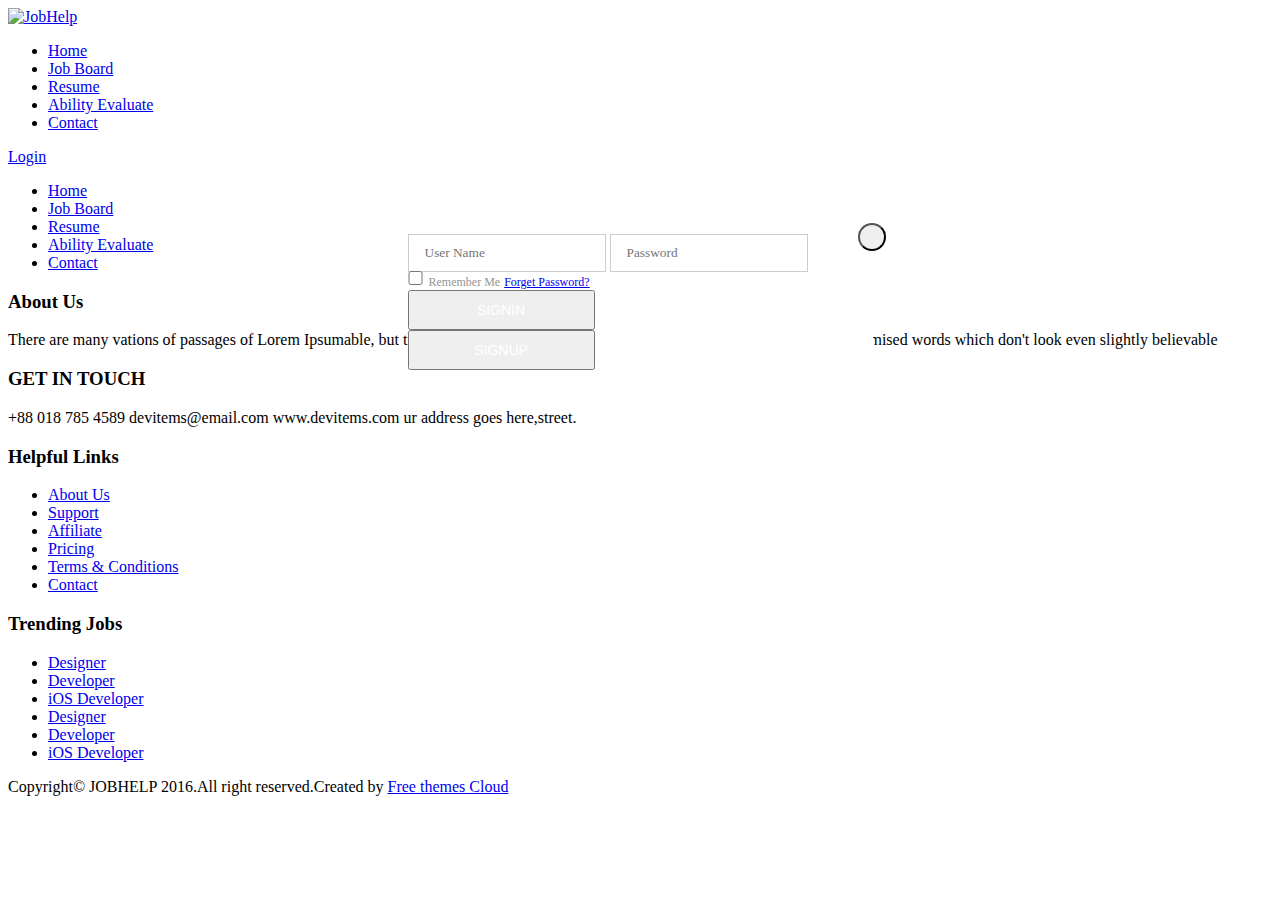
==== src/main/resources/templates/index.html @ 694aa9f5 "Merge remote-tracking branch 'github/master'" ====
<!doctype html>
<html class="no-js" lang="en">
<head>
    <meta charset="utf-8">
    <meta http-equiv="x-ua-compatible" content="ie=edge">
    <title>Home One || JobHelp</title>
    <meta name="description" content="">
    <meta name="viewport" content="width=device-width, initial-scale=1">

    <!-- favicon
    ============================================ -->
    <link rel="shortcut icon" type="image/x-icon" href="images/favicon.ico">

    <!-- Google Fonts
    ============================================ -->
    <link href="https://fonts.googleapis.com/css?family=Poppins:300,400,500,600,700" rel="stylesheet">

    <!-- All css files are included here
    ============================================ -->
    <!-- Bootstrap CSS
    ============================================ -->
    <link rel="stylesheet" href="css/bootstrap.min.css">

    <!-- This core.css file contents all plugins css file
    ============================================ -->
    <link rel="stylesheet" href="css/core.css">

    <!-- Theme shortcodes/elements style
    ============================================ -->
    <link rel="stylesheet" href="css/shortcode/shortcodes.css">

    <!-- Color Swithcer CSS
    ============================================ -->
    <link rel="stylesheet" href="css/plugins/color-switcher.css">

    <!--  Theme main style
    ============================================ -->
    <link rel="stylesheet" href="style.css">

    <!-- Color CSS
    ============================================ -->
    <link rel="stylesheet" href="css/plugins/color.css">

    <!-- Responsive CSS
    ============================================ -->
    <link rel="stylesheet" href="css/responsive.css">

    <!-- Modernizr JS -->
    <script src="js/vendor/modernizr-2.8.3.min.js"></script>

    <!-- Color Css Files
    ============================================ -->
    <link rel="alternate stylesheet" type="text/css" href="switcher/color-one.css" title="color-one" media="screen"/>
    <link rel="alternate stylesheet" type="text/css" href="switcher/color-two.css" title="color-two" media="screen"/>
    <link rel="alternate stylesheet" type="text/css" href="switcher/color-three.css" title="color-three"
          media="screen"/>
    <link rel="alternate stylesheet" type="text/css" href="switcher/color-four.css" title="color-four" media="screen"/>
    <link rel="alternate stylesheet" type="text/css" href="switcher/color-five.css" title="color-five" media="screen"/>
    <link rel="alternate stylesheet" type="text/css" href="switcher/color-six.css" title="color-six" media="screen"/>
    <link rel="alternate stylesheet" type="text/css" href="switcher/color-seven.css" title="color-seven"
          media="screen"/>
    <link rel="alternate stylesheet" type="text/css" href="switcher/color-eight.css" title="color-eight"
          media="screen"/>
    <link rel="alternate stylesheet" type="text/css" href="switcher/color-nine.css" title="color-nine" media="screen"/>
    <link rel="alternate stylesheet" type="text/css" href="switcher/color-ten.css" title="color-ten" media="screen"/>
    <link rel="alternate stylesheet" type="text/css" href="switcher/color-ten.css" title="color-ten" media="screen"/>
    <link rel="alternate stylesheet" type="text/css" href="switcher/pattren1.css" title="pattren1" media="screen"/>
    <link rel="alternate stylesheet" type="text/css" href="switcher/pattren2.css" title="pattren2" media="screen"/>
    <link rel="alternate stylesheet" type="text/css" href="switcher/pattren3.css" title="pattren3" media="screen"/>
    <link rel="alternate stylesheet" type="text/css" href="switcher/pattren4.css" title="pattren4" media="screen"/>
    <link rel="alternate stylesheet" type="text/css" href="switcher/pattren5.css" title="pattren5" media="screen"/>
    <link rel="alternate stylesheet" type="text/css" href="switcher/background1.css" title="background1"
          media="screen"/>
    <link rel="alternate stylesheet" type="text/css" href="switcher/background2.css" title="background2"
          media="screen"/>
    <link rel="alternate stylesheet" type="text/css" href="switcher/background3.css" title="background3"
          media="screen"/>
    <link rel="alternate stylesheet" type="text/css" href="switcher/background4.css" title="background4"
          media="screen"/>
    <link rel="alternate stylesheet" type="text/css" href="switcher/background5.css" title="background5"
          media="screen"/>
</head>
<body>
<!--[if lt IE 8]>
<p class="browserupgrade">You are using an <strong>outdated</strong> browser. Please <a href="http://browsehappy.com/">upgrade
    your browser</a> to improve your experience.</p>
<![endif]-->

<!--Main Wrapper Start-->
<div class="as-mainwrapper">
    <!--Bg White Start-->
    <div class="bg-white">
        <!--Header Area Start-->
        <header id="sticky-header" class="header-area">
            <div class="container">
                <div class="row">
                    <div class="col-md-3 col-xs-12">
                        <div class="logo"><a href="index.html"><img src="images/logo/logo.png" alt="JobHelp"></a></div>
                    </div>
                    <div class="col-md-9 hidden-sm hidden-xs">
                        <div class="pull-right">
                            <nav id="primary-menu">
                                <ul class="main-menu text-right">
                                    <li><a href="/">Home</a>
                                    </li>
                                    <li><a href="/job-board" target="_blank">Job Board</a>
                                    </li>

                                    <li><a href="/resume" target="_blank">Resume</a></li>
                                    <li><a href="/ability-evaluate" target="_blank">Ability Evaluate</a></li>
                                    <li><a href="/contact" target="_blank">Contact</a></li>
                                    <!--                                            <li><a href="/admin" target="_blank">Administer</a></li>-->
                                </ul>
                            </nav>
                            <div class="login-btn pt-36">
                                <a class="modal-view button" href="#" data-toggle="modal" data-target="#productModal">Login</a>
                            </div>
                        </div>
                    </div>
                </div>
            </div>
            <!-- Mobile Menu Area start -->
            <div class="mobile-menu-area">
                <div class="container">
                    <div class="row">
                        <div class="col-lg-12 col-md-12 col-sm-12">
                            <div class="mobile-menu">
                                <nav id="dropdown">
                                    <ul class="main-menu text-right">
                                        <li><a href="/">Home</a>
                                        </li>
                                        <li><a href="/job-board" target="_blank">Job Board</a>
                                        </li>

                                        <li><a href="/resume" target="_blank">Resume</a></li>
                                        <li><a href="/ability-evaluate" target="_blank">Ability Evaluate</a></li>
                                        <li><a href="/contact" target="_blank">Contact</a></li>
                                        <!--                                            <li><a href="/admin" target="_blank">Administer</a></li>-->
                                    </ul>
                                </nav>
                            </div>
                        </div>
                    </div>
                </div>
            </div>
            <!-- Mobile Menu Area end -->
        </header>


        <div class="footer-widget-area black-bg pt-120 pb-110">
            <div class="container">
                <div class="row">
                    <div class="col-md-3 col-sm-4">
                        <div class="single-footer-widget">
                            <h3 class="text-white mb-22">About Us</h3>
                            <p class="text-white pr-10">There are many vations of passages of Lorem Ipsumable, but the
                                majority have suffered altetion in some form, by injected ur, or randomised words which
                                don't look even slightly believable</p>
                        </div>
                    </div>
                    <div class="col-md-3 col-sm-4">
                        <div class="single-footer-widget">
                            <h3 class="text-white mb-26">GET IN TOUCH</h3>
                            <span class="text-white mb-9"><i class="fa fa-phone"></i>+88 018 785 4589</span>
                            <span class="text-white mb-9"><i class="fa fa-envelope"></i>devitems@email.com</span>
                            <span class="text-white mb-9"><i class="fa fa-globe"></i>www.devitems.com</span>
                            <span class="text-white mb-9"><i
                                    class="fa fa-map-marker"></i>ur address goes here,street.</span>
                        </div>
                    </div>
                    <div class="col-md-3 col-sm-4">
                        <div class="single-footer-widget">
                            <h3 class="text-white mb-21">Helpful Links</h3>
                            <ul class="footer-list">
                                <li><a href="#">About Us</a></li>
                                <li><a href="#">Support</a></li>
                                <li><a href="#">Affiliate</a></li>
                                <li><a href="#">Pricing</a></li>
                                <li><a href="#">Terms &amp; Conditions</a></li>
                                <li><a href="#">Contact</a></li>
                            </ul>
                        </div>
                    </div>
                    <div class="col-md-3 hidden-sm">
                        <div class="single-footer-widget">
                            <h3 class="text-white mb-21">Trending Jobs</h3>
                            <ul class="footer-list">
                                <li><a href="#">Designer</a></li>
                                <li><a href="#">Developer</a></li>
                                <li><a href="#">iOS Developer</a></li>
                                <li><a href="#">Designer</a></li>
                                <li><a href="#">Developer</a></li>
                                <li><a href="#">iOS Developer</a></li>
                            </ul>
                        </div>
                    </div>
                </div>
            </div>
        </div>
        <!--End of Footer Widget-area-->
        <!-- Start of Footer area -->
        <footer class="footer-area blue-bg text-center ptb-20">
            <div class="container">
                <div class="row">
                    <div class="col-md-12">
                        <div class="footer-text">
                            <span class="text-white block">Copyright&copy; <span>JOBHELP</span> 2016.All right reserved.Created by <a
                                    href="https://freethemescloud.com/" class="text-white">Free themes Cloud</a></span>
                        </div>
                    </div>
                </div>
            </div>
        </footer>
        <!-- End of Footer area -->
    </div>
    <!--End of Bg White-->
</div>
<!--End of Main Wrapper Area-->

<!--Start of Login Form-->
<div id="quickview-login">
    <!-- Modal -->
    <div class="modal fade" id="productModal" tabindex="-1" role="dialog">
        <div class="modal-dialog" role="document">
            <div class="modal-content">
                <div class="modal-header">
                    <button type="button" id="shutup" class="close" data-dismiss="modal" aria-label="Close"><span
                            aria-hidden="true"><i class="zmdi zmdi-close"></i></span></button>
                </div>
                <div class="modal-body">
                    <div class="form-pop-up-content ptb-60 pl-60 pr-60">
                        <!--								<div class="area-title text-center mb-43">-->
                        <!--									<h2 class="pt-7 pb-7 pl-40 pr-40">Login</h2>-->
                        <!--								</div>-->
                        <!--								<form method="post">-->
                        <div class="form-box">
                            <input type="text" id="username" placeholder="User Name" class="mb-14">
                            <input type="password" id="password" placeholder="Password">
                        </div>
                        <div class="fix ptb-30">
                            <span class="remember pull-left"><input class="p-0 pull-left"
                                                                    type="checkbox">Remember Me</span>
                            <span class="pull-right"><a href="#">Forget Password?</a></span>
                        </div>


                        <div class="btn-group btn-group-justified" role="group" aria-label="...">
                            <div class="btn-group" role="group">
                                <button type="button" class="btn btn-default" onclick="signin()" >SIGNIN</button>
                            </div>
                            <div class="btn-group" role="group">
                                <button type="button" class="btn btn-default" onclick="signup()" >SIGNUP</button>
                            </div>
                        </div>


                    </div>
                </div>
            </div>
        </div>
    </div>
</div>
<!--End of Login Form-->


<!-- jquery latest version
========================================================= -->
<script src="js/vendor/jquery-1.12.4.min.js"></script>
<!--        <script src="https://code.jquery.com/jquery-3.1.1.min.js"></script>-->

<!-- Bootstrap framework js
========================================================= -->
<script src="js/bootstrap.min.js"></script>

<!-- Owl Carousel js
========================================================= -->
<script src="js/owl.carousel.min.js"></script>

<!-- nivo slider js
========================================================= -->
<script src="lib/nivo-slider/js/jquery.nivo.slider.js" type="text/javascript"></script>
<script src="lib/nivo-slider/home.js" type="text/javascript"></script>

<!-- Js plugins included in this file
========================================================= -->
<script src="js/plugins.js"></script>

<!-- Video Player JS
========================================================= -->
<script src="js/jquery.mb.YTPlayer.js"></script>

<!-- AJax Mail JS
========================================================= -->
<script src="js/ajax-mail.js"></script>

<!-- Mail Chimp JS
========================================================= -->
<script src="js/jquery.ajaxchimp.min.js"></script>

<!-- StyleSwitch JS
========================================================= -->
<script src="js/styleswitch.js"></script>

<!-- Waypoint Js
========================================================= -->
<script src="js/waypoints.min.js"></script>

<!-- Main js file contents all jQuery plugins activation
========================================================= -->
<script src="js/main.js"></script>

<!--<script>-->
<!--    function signup() {-->
<!--        window.location.replace('http://localhost:8080/register');-->
<!--    }-->
<!--</script>-->

<script src="js/func.js"></script>
<!--<script>-->
<!--    function signin() {-->
<!--        if ($('#username').val() != '' && $('#password').val() != '') {-->
<!--            $.ajax(-->
<!--                {-->
<!--                    contentType: "application/json",-->
<!--                    type: "POST",-->
<!--                    datatype: "json",-->
<!--                    url: "/login",-->
<!--                    data: JSON.stringify({"username": $('#username').val(), "password": $('#password').val()}),-->
<!--                    success: function (result) {-->
<!--                        // console.log(result);-->
<!--                        var data = eval("(" + result + ")");-->
<!--                        if (data.msg == "1") {-->
<!--                            alert("登录成功！");-->
<!--                            $('#productModal').modal("hide");-->
<!--                            // window.location.replace('http://localhost:8080/index');-->
<!--                            // TODO-->
<!--                        }-->
<!--                    },-->
<!--                    error: function (result) {-->
<!--                        var data = eval("(" + result + ")");-->
<!--                        alert(data.description);-->
<!--                    }-->
<!--                });-->
<!--        } else-->
<!--            alert("账号密码不可为空！");-->
<!--    }-->
<!--</script>-->

</body>
</html>
---- src/main/resources/templates/style.css ----
/*-----------------------------------------------------------------------------------

    Template Name: JobHelp
    Template URI: http://bootexperts.com
    Description: This is html5 template
    Author: BootExperts
    Author URI: http://bootexperts.com
    Version: 1.0

-----------------------------------------------------------------------------------
    
    CSS INDEX
    ===================
	
    1.  Job Post Style
    2.  Fun Factor Area
    3.  Advertise Area
    4.  Testimonial Area
    5.  Blog Area
    6.  Job Board Page
    7.  Single Job Post Page
    8.  Candidates Page
    9.  Job Details Page
    10.  Blog Page
    11.  Account Page
    12.  Contact Page
    13.  Other Page CSS
	
-----------------------------------------------------------------------------------*/

/*----------------------------------------*/
/*  1.  Job Post Style
/*----------------------------------------*/
.single-job-post {
    border-left: 1px solid #e3e3e3;
    border-right: 1px solid #e3e3e3;
    border-top: 1px solid #e3e3e3;
    position: relative
}
.job-title {position: relative;}
.job-title:after {
    content: "";
    height: 100%;
    left: 0;
    opacity: 0;
    -ms-filter: "progid:DXImageTransform.Microsoft.Alpha(Opacity=0)";
    position: absolute;
    top: 0;
    -webkit-transition: all 0.3s ease 0s;
    transition: all 0.3s ease 0s;
    width: 4px;
}
.single-job-post:hover .job-title {
    opacity: 1;
    -ms-filter: "progid:DXImageTransform.Microsoft.Alpha(Opacity=100)";
}
.single-job-post:hover .job-title:after {
    opacity: 1;
    -ms-filter: "progid:DXImageTransform.Microsoft.Alpha(Opacity=100)";
}
.job-title a {display: block;}
.job-title a img {border: 1px solid #E5E5E5}
.job-title h4 {font-family: "montserratregular";}
.job-title h5 {color: #646464; font-family: "montserratsemi_bold";}
.address span {color: #6d6d6d; line-height: 24px;}
.time-payment span {
    color: #6d6d6d;
    font-family: "montserratsemi_bold";
    font-size: 18px;
    line-height: 24px
}
.stime-payment a.button {
	padding: 0;
	text-align: center;
	width: 121px;
	font-size: 14px
}
.single-job-post:last-child {border-bottom: 1px solid #e3e3e3;}
a.button.large-button {line-height: 33px; padding: 0 30px}
/*----------------------------------------*/
/*  2.  Fun Factor Area
/*----------------------------------------*/
.single-fun-factor h3 {
	font-family: "montserratsemi_bold";
	font-size: 32px;
	line-height: 27px;
	position: relative;
}
.single-fun-factor > h1 {font-size: 52px; line-height: 39px;}
.single-fun-factor h3:after {
    background: #6d6d6d none repeat scroll 0 0;
    bottom: 0;
    content: "";
    height: 2px;
    left: 0;
    margin: auto;
    position: absolute;
    right: 0;
    width: 71px;
}
/*----------------------------------------*/
/*  3.  Advertise Area
/*----------------------------------------*/
.advertise-content > h3 {
    color: #696969;
    font-size: 30px;
    line-height: 38px;
    position: relative
}
.advertise-content h3:before {
    bottom: 0;
    content: "";
    height: 3px;
    left: 0;
    position: absolute;
    width: 38%;
}
/*----------------------------------------*/
/*  4.  Testimonial Area
/*----------------------------------------*/
.testimonial-carousel .testimonial-img > img {
	border: 3px solid #ffffff;
	border-radius: 50%;
	height: 143px;
	margin: auto;
	width: 143px;
}
.testimonial-name {font-family: "montserratsemi_bold"; font-size: 24px;}
.testimonial-title {font-family: "montserratregular"; font-size: 14px;}
.testimonial-text {position: relative;}
.testimonial-text:after {
    background: #ffffff none repeat scroll 0 0;
    content: "";
    height: 31px;
    left: 0;
    margin: auto;
    position: absolute;
    right: 0;
    top: 7px;
    width: 2px;
    z-index: 9;
}
/*----------------------------------------*/
/*  5.  Blog Area
/*----------------------------------------*/
.box-hover a {display: block; position: relative;}
.box-hover > a:after {
    background: rgba(255, 255, 255, 0.2) none repeat scroll 0 0;
    border: 1px solid rgba(255, 255, 255, 0.5);
    bottom: 0;
    content: "";
    left: 0;
    opacity: 0;
    -ms-filter: "progid:DXImageTransform.Microsoft.Alpha(Opacity=0)";
    position: absolute;
    right: 0;
    top: 0;
    -webkit-transition: all 0.3s ease-in 0s;
    transition: all 0.3s ease-in 0s;
}
.hover-effect:hover .box-hover > a:after {
    bottom: 20px;
    left: 20px;
    opacity: 1;
    -ms-filter: "progid:DXImageTransform.Microsoft.Alpha(Opacity=100)";
    right: 20px;
    top: 20px;
}
.hover-effect:hover .box-hover.hover-large > a:after {bottom: 88px; top: 88px;}
.blog-image {border-bottom: 4px solid transparent;}
.blog-image img {width: 100%;}
.blog-date {
	display: inline-block;
	font-family: "montserratregular";
	height: 66px;
	line-height: 24px;
	text-align: center;
	width: 77px;
}
.blog-date span.text-large {font-family: "montserratsemi_bold"; font-size: 30px;}
.blog-post-info > span {
    color: #8e8e8e;
    display: inline-block;
    font-size: 12px;
}
.blog-post-info {display: inline-block;}
.blog-post-info > span i{bottom: -2px; position: relative}
.blog-text > h5 {color: #5c5c5c; font-family: "montserratsemi_bold";}
.blog-text > p {color: #8e8e8e; font-size: 12px;}
/*----------------------------------------*/
/*  6.  Job Board Page
/*----------------------------------------*/
.breadcrumb-text {z-index: 9; position: relative;}
.breadcrumb-bar .breadcrumb {
	background: rgba(0, 0, 0, 0) none repeat scroll 0 0;
	line-height: 12px;
	padding: 8px 0;
}
.breadcrumb-text h2 {line-height: 25px;}
.breadcrumb-bar li {
    font-family: "montserratregular";
    font-size: 12px;
    line-height: 12px;
    position: relative;
}
.breadcrumb-bar .breadcrumb > li:first-child:before {
	border-radius: 50%;
	color: #eaeaea;
	content: "/";
	display: inline-block;
	font-family: "Material-Design-Iconic-Font";
	font-size: 18px;
	position: absolute;
	right: -20px;
	top: -1px;
}
.breadcrumb-bar .breadcrumb > li + li:before {display: none;}
.breadcrumb-bar a {color: #ffffff;}
.form-container {
    color: #555454;
    font-family: "montserratregular";
    font-size: 12px;
    padding: 38px 180px;
    position: relative;
    z-index: 3;
}
.box-select {z-index: 9; position: relative}
.select {
    display: inline-block;
    float: left;
    margin-right: 10px;
    position: relative;
}
.select.large {width: 260px;}
.select.small {width: 190px;}
.select.medium {width: 200px;}
.select select {
	-moz-appearance: none;
	-webkit-appearance: none;
	background: #ffffff url("images/icons/arrow.png") no-repeat scroll 92% 50%;
	border: medium none;
	color: #555454;
	cursor: pointer;
	font-size: 13px;
	height: 42px;
	padding: 0 16px;
	width: 100%;
}
/*----------------------------------------*/
/*  7.  Single Job Post Page
/*----------------------------------------*/
.single-info label {
	color: #525252;
	font-family: "montserratsemi_bold";
	font-size: 14px;
	width: 160px;
	line-height: 34px;
}
.single-info input{
	font-size: 12px;
	color: #a2a2a2;
	font-family: 'montserratlight';
	height: 36px;
	border: 1px solid #DEDEDE;
	background: #fff
}
.single-info input.dark-border {border-color: #a2a2a2;}
.area-title > h2, .border-title {
    border: 1px solid #525252;
    color: #525252;
    font-family: "montserratregular";
    font-size: 24px;
}
.border-title {font-size: 16px; border: 1px solid #A2A2A2}
.background-title {
    font-size: 16px;
    color: #fff;
    font-family: "montserratregular";
}
.title > span {
    border: 1px solid #dedede;
    color: #606060;
    display: inline-block;
    font-family: "montserratregular";
    padding: 7px 23px;
}
.title > span.lg {padding: 7px 46px}
.title > span.medium {padding: 7px 31px}
.text-style span {color: #525252; display: inline-block;}
.text-style {background: #f0f0f0 none repeat scroll 0 0;}
textarea.textarea {
    background: rgba(0, 0, 0, 0) none repeat scroll 0 0;
    border-left: 1px solid #dedede;
    border-bottom: 1px solid #dedede;
    border-right: 1px solid #dedede;
    font-size: 12px;
    color: #a2a2a2;
    font-family: 'montserratlight';
    height: 150px;
    border: 1px solid #DEDEDE;
    resize: none
}
textarea.textarea.small{height: 120px}
.uploader, .photo-uploader {
    position: relative;
    height: 36px;
    border: 1px solid #dedede;
    width: 310px
}
.photo-uploader {width: 79.1%;}
#fileupload > input, .fileupload #fileupload {
	-moz-appearance: none;
	border: 0 none;
	color: #ffffff;
	cursor: pointer;
	height: 100%;
	opacity: 0;
	-ms-filter: "progid:DXImageTransform.Microsoft.Alpha(Opacity=0)";
	position: absolute;
	right: 0;
	top: 0;
	width: 100%;
}
.filename {
	color: #a2a2a2;
	cursor: default;
	display: block;
	float: left;
	font-size: 12px;
	height: 100%;
	line-height: 34px;
	overflow: hidden;
	padding: 0 10px;
	width: 65%;
}
.action {
	color: #5e5e5e;
	font-size: 12px;
	height: 100%;
	overflow: hidden;
	text-align: right;
	float: right;
	line-height: 34px;
	padding-right: 14px;
	font-family: 'montserratlight';
}
.action i{font-size: 12px; margin-right: 7px}
.photo-uploader .action {
	color: #ffffff;
	font-family: "montserratregular";
	padding: 0;
	text-align: center;
	text-transform: uppercase;
	width: 102px;
}
.max-size {
	color: #a2a2a2;
	font-family: "montserratlight";
	font-size: 12px;
	line-height: 36px;
}
/*----------------------------------------*/
/*  8.  Candidates Page
/*----------------------------------------*/
.keyword a.button {text-transform: lowercase; font-size: 14px}
.breadcrumb-list > li {
	display: inline-block;
	float: none;
	margin-left: 22px;
	position: relative;
}
.breadcrumb-list > li:after {
	color: #ffffff;
	content: "/";
	left: -14px;
	position: absolute;
	top: 2px;
}
.breadcrumb-list > li:first-child {margin-left: 0;}
.breadcrumb-list > li:first-child:after {content: "";}
/*----------------------------------------*/
/*  9.  Job Details Page
/*----------------------------------------*/
.mark-icon, .number {line-height: 28px; position: relative;}
.mark-icon:after {
	content: "";
	font-family: "Material-Design-Iconic-Font";
	font-size: 18px;
	left: 0;
	position: absolute;
	top: -1px;
}
.number > span {
	display: inline-block;
	font-family: "montserratregular";
	width: 20px;
}
/*----------------------------------------*/
/*  10.  Blog Page
/*----------------------------------------*/
.sidebar-widget-title h4 {
	color: #3e3e3e;
	font-family: "montserratregular";
	font-size: 24px;
	line-height: 21px;
}
.search-container input {
    background: #ffffff none repeat scroll 0 0;
    border: 1px solid #efefef;
    color: #979797;
    font-size: 12px;
    font-weight: 300;
    height: 40px;
    padding: 0 17px;
}
.sidebar-widget-lists > li a {color: #616161;}
.sidebar-widget-lists > li a:hover {padding-left: 5px}
.sidebar-widget-lists > li {border-bottom: 1px solid #eaeaea; line-height: 18px;}
.sidebar-widget-lists > li:last-child {border: 0 none;}
.recent-post-item h5 {color: #5c5c5c; font-family: "montserratregular";}
.recent-post-item span {color: #616161;}
.recent-post-item {border-bottom: 1px solid #eaeaea;}
.recent-post-item:last-child {border: 0 none;}
.blog-post-info > span.l-text {font-size: 14px;}
.blog-text > h5.l-text {font-size: 24px;}
.tags-and-links {border-bottom: 1px solid #ebebeb; border-top: 1px solid #ebebeb;}
.tags-and-links span {color: #747474; font-weight: 500;}
.tags > li {display: inline-block;}
.tags > li a {color: #8e8e8e; padding: 0 2px;}
.tags > li a:hover {color: #13B0BA;}
.tags {display: inline-block;}
.social-links {display: inline-block;}
.tags-and-links .social-links a {
    margin: 0 0 0 14px;
    padding: 0;
    width: auto;
    height: auto
}
.tags-and-links .social-links a i {font-size: 14px; line-height: 17px;}
.tags-and-links .social-links a:hover {background: transparent;}
.comments {color: #4c4c4c;}
h4.title {
	color: #4c4c4c;
	font-family: "montserratregular";
	font-size: 24px;
	position: relative;
}
h4.title:after {
    bottom: 2px;
    content: "";
    height: 2px;
    left: 0;
    position: absolute;
    width: 73px;
}
.author-image {
    border: 2px solid #eaeaea;
    border-radius: 2px;
    float: left;
    height: 67px;
    margin-right: 23px;
    width: 67px;
}
.author-image > img {width: 100%;}
.comment-text {border-bottom: 1px solid #f0f0f0;}
.author-info > h4 {
    display: inline-block;
    font-family: "montserratregular";
    font-size: 18px;
    line-height: 21px;
}
.author-info > h4 a {color: #4c4c4c;}
span.reply a:hover {color: #2D3E50;}
.comment-time, span.reply {
    float: right;
    font-family: "montserratregular";
    line-height: 22px;
}
span.comment-time {padding-right: 3px; position: relative;}
.comment-text > p {
	color: #4c4c4c;
	font-weight: 300;
	line-height: 20px;
}
.single-comment.comment-reply {padding-left: 131px;}
.comments .single-comment:last-child {margin-bottom: 0;}
/*----------------------------------------*/
/*  11.  Account Page
/*----------------------------------------*/
.single-info label.lg-text {font-family: "montserratregular"; font-size: 16px;}
p.panel-title {
	color: #414141;
	font-size: 14px;
	font-weight: 500;
}
.conditions {
    color: #959595;
    font-family: "montserratlight";
    font-size: 14px;
}
.conditions input[type="radio"], input[type="checkbox"] {
	border: 1px solid #e3e3e3;
	height: 17px;
	margin: 0 10px 0 0;
	padding: 0;
	position: relative;
	top: -1px;
	width: 20px;
}
.conditions input[type="radio"]:focus, input[type="checkbox"]:focus {outline: 0 none;}
.modal .modal-header {
    border: 0 none;
    min-height: auto;
    padding: 0;
}
.modal {
	background-color: rgba(0, 0, 0, 0.6);
	z-index: 99999
}
.modal-dialog {
	bottom: 0;
	color: #ffffff;
	height: 432px;
	left: 0;
	margin: auto;
	position: absolute;
	right: 0;
	text-align: left;
	top: 0;
	width: 465px;
}
.modal-dialog.register{height: 555px}
.modal-body {padding: 0}
.form-pop-up-content {background: #ffffff none repeat scroll 0 0;}
.form-pop-up-content .area-title h2 {
	border-color: #cccccc;
	display: inline-block;
	font-size: 18px;
}
.form-pop-up-content .area-title h2 {
    border-color: #cccccc;
    display: inline-block;
    font-size: 18px;
}
.form-box > input {
    background: #ffffff none repeat scroll 0 0;
    border: 1px solid #cccccc;
    color: #959595;
    font-family: "montserratlight";
    height: 36px;
    padding: 0 16px;
}
.modal-dialog button.close {
	border-radius: 50%;
	color: #ffffff;
	cursor: pointer;
	font-size: 18px;
	height: 28px;
	line-height: 13px;
	margin-top: 0;
	opacity: 1;
	position: absolute;
	right: -13px;
	text-align: center;
	text-transform: uppercase;
	top: -11px;
	width: 28px;
}
.modal-dialog button.close:after {display: none}
.form-pop-up-content span a {font-family: "montserratlight"; font-size: 12px;}
.remember {
    color: #959595;
    font-family: "montserratlight";
    font-size: 12px;
}
.remember input[type="checkbox"] {
	height: 14px;
	margin-right: 6px;
	position: relative;
	top: -1px;
	width: 15px;
}
.form-pop-up-content button {
	color: #ffffff;
	font-size: 14px;
	line-height: 34px;
	width: 187px;
}
.signup-form #form-pop-up {height: 598px; top: 47.2%;}
/*----------------------------------------*/
/*  12.  Contact Page
/*----------------------------------------*/
.contact-form-and-info {width: 922px; margin: auto;}
.contact-form {
    box-shadow: 0 2px 5px rgba(0, 0, 0, 0.3);
    margin: -193px auto 0;
    position: relative;
    z-index: 9;
}
.contact-form.form-box {margin: 100px 0;}
.single-contact-icon {
    border-radius: 50%;
    color: #ffffff;
    display: inline-table;
    font-size: 22px;
    height: 42px;
    margin: auto;
    width: 42px;
}
.single-contact-icon i {
    display: table-cell;
    vertical-align: middle;
    font-size: 22px
}
.single-contact-info:hover i {
    -webkit-animation: 500ms ease-in-out 0s normal none 1 running bounceIn;
        animation: 500ms ease-in-out 0s normal none 1 running bounceIn;
}
.single-contact-text {
    color: #4c4c4c;
    font-family: montserratlight;
    line-height: 24px;
}
.contact-form label {
    color: #9a9a9a;
    font-family: "montserratlight";
    font-weight: 300;
}
.contact-form input, .contact-form textarea {
    background: #f1f1f1 none repeat scroll 0 0;
    border: 0 none;
    color: #b8b8b8;
    font-size: 12px;
    height: 40px;
}
.contact-form textarea {height: 150px; padding-left: 20px}
.submit-btn {
	font-size: 14px;
	line-height: 38px;
	padding: 0 42px;
	color: #fff;
}
.single-contact-info {width: 33.3333%; float: left;}
/*----------------------------------------*/
/*  13.  Other Page CSS
/*----------------------------------------*/
.fixed-bg-1 {background: rgba(0, 0, 0, 0) url("images/slider/1.jpg") no-repeat fixed center top / cover ;}
.fixed-bg-2 {background: rgba(0, 0, 0, 0) url("images/slider/2.jpg") no-repeat fixed center top / cover ;}
.banner-content h1.border-none:after {display: none;}
.video-wrapper, .video-banner {
    height: 570px;
    overflow: hidden;
    position: relative;
}
.gallery-img, .gallery-img img {width: 100%;}
.gallery-img {overflow: hidden; position: relative;}
.gallery-img img {
    display: block;
    position: relative;
    -webkit-transform: scaleY(1);
            transform: scaleY(1);
    -webkit-transition: all 0.7s ease-in-out 0s;
    transition: all 0.7s ease-in-out 0s;
}
.gallery-img .hover-effect {
    height: 100%;
    left: 0;
    opacity: 0;
    -ms-filter: "progid:DXImageTransform.Microsoft.Alpha(Opacity=0)";
    position: absolute;
    right: 0;
    top: 0;
    -webkit-transition: all 0.5s linear 0s;
    transition: all 0.5s linear 0s;
    width: 100%;
}
.gallery-img h2 {
    background: rgba(0, 0, 0, 0) none repeat scroll 0 0;
    border-bottom: 1px solid rgba(255, 255, 255, 0.2);
    color: #ffffff !important;
    font-size: 17px;
    line-height: 28px;
    margin: 60px auto 10px;
    opacity: 0;
    -ms-filter: "progid:DXImageTransform.Microsoft.Alpha(Opacity=0)";
    padding: 9px 0;
    position: relative;
    text-align: center;
    text-transform: uppercase;
    -webkit-transform: scale(0);
            transform: scale(0);
    -webkit-transition: all 0.5s linear 0s;
    transition: all 0.5s linear 0s;
}
.gallery-img p {
    color: #ffffff;
    margin: 0 30px;
    opacity: 0;
    -ms-filter: "progid:DXImageTransform.Microsoft.Alpha(Opacity=0)";
    text-align: center;
    -webkit-transform: scale(0);
            transform: scale(0);
    -webkit-transition: all 0.5s linear 0s;
    transition: all 0.5s linear 0s;
}
.gallery-img:hover img {
    -webkit-transform: scale(1.5);
            transform: scale(1.5);
}
.gallery-img:hover .hover-effect {
    opacity: 1;
    -ms-filter: "progid:DXImageTransform.Microsoft.Alpha(Opacity=100)";
}
.gallery-img:hover h2, .gallery-img:hover p {
    opacity: 1;
    -ms-filter: "progid:DXImageTransform.Microsoft.Alpha(Opacity=100)";
    -webkit-transform: scale(1);
            transform: scale(1);
}
.header-logo-menu.stick.semi-transparent, .gallery-img, .gallery-img .hover-effect {
	background: rgba(46, 63, 81, 0.85) none repeat scroll 0 0;
}
.video-gallery {
    display: block;
    height: 215px;
    overflow: hidden;
}
.video-gallery .mbYTP_wrapper {height: 215px;}
.video-post {
    display: block;
    height: 335px;
    overflow: hidden;
}
.video-post .mbYTP_wrapper {height: 335px;}
.video-post .mb_YTPlayer, .video-gallery .mb_YTPlayer {height: 100%;}
.mb_YTPBar span.mb_OnlyYT {left: auto; right: 68px;}
.mb_YTPUrl.ytpicon {display: none !important;}
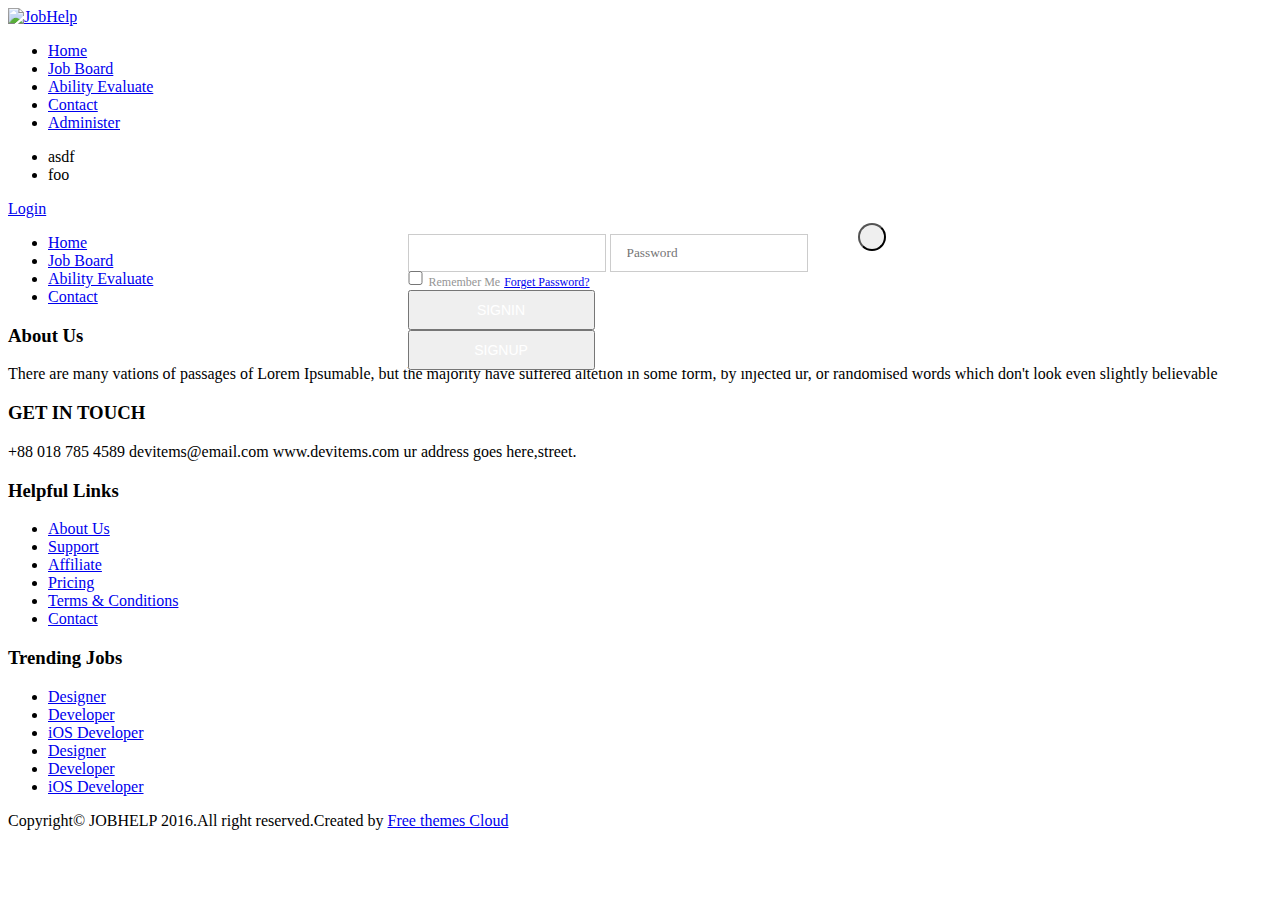
==== commit 5e8bf261: "BUG fix" ====
--- a/src/main/resources/templates/index.html
+++ b/src/main/resources/templates/index.html
@@ -1,5 +1,5 @@
 <!doctype html>
-<html class="no-js" lang="en">
+<html class="no-js" lang="en" xmlns:th="http://www.thymeleaf.org">
 <head>
     <meta charset="utf-8">
     <meta http-equiv="x-ua-compatible" content="ie=edge">
@@ -50,35 +50,35 @@
 
     <!-- Color Css Files
     ============================================ -->
-    <link rel="alternate stylesheet" type="text/css" href="switcher/color-one.css" title="color-one" media="screen"/>
-    <link rel="alternate stylesheet" type="text/css" href="switcher/color-two.css" title="color-two" media="screen"/>
-    <link rel="alternate stylesheet" type="text/css" href="switcher/color-three.css" title="color-three"
-          media="screen"/>
-    <link rel="alternate stylesheet" type="text/css" href="switcher/color-four.css" title="color-four" media="screen"/>
-    <link rel="alternate stylesheet" type="text/css" href="switcher/color-five.css" title="color-five" media="screen"/>
-    <link rel="alternate stylesheet" type="text/css" href="switcher/color-six.css" title="color-six" media="screen"/>
-    <link rel="alternate stylesheet" type="text/css" href="switcher/color-seven.css" title="color-seven"
-          media="screen"/>
-    <link rel="alternate stylesheet" type="text/css" href="switcher/color-eight.css" title="color-eight"
-          media="screen"/>
-    <link rel="alternate stylesheet" type="text/css" href="switcher/color-nine.css" title="color-nine" media="screen"/>
-    <link rel="alternate stylesheet" type="text/css" href="switcher/color-ten.css" title="color-ten" media="screen"/>
-    <link rel="alternate stylesheet" type="text/css" href="switcher/color-ten.css" title="color-ten" media="screen"/>
-    <link rel="alternate stylesheet" type="text/css" href="switcher/pattren1.css" title="pattren1" media="screen"/>
-    <link rel="alternate stylesheet" type="text/css" href="switcher/pattren2.css" title="pattren2" media="screen"/>
-    <link rel="alternate stylesheet" type="text/css" href="switcher/pattren3.css" title="pattren3" media="screen"/>
-    <link rel="alternate stylesheet" type="text/css" href="switcher/pattren4.css" title="pattren4" media="screen"/>
-    <link rel="alternate stylesheet" type="text/css" href="switcher/pattren5.css" title="pattren5" media="screen"/>
-    <link rel="alternate stylesheet" type="text/css" href="switcher/background1.css" title="background1"
-          media="screen"/>
-    <link rel="alternate stylesheet" type="text/css" href="switcher/background2.css" title="background2"
-          media="screen"/>
-    <link rel="alternate stylesheet" type="text/css" href="switcher/background3.css" title="background3"
-          media="screen"/>
-    <link rel="alternate stylesheet" type="text/css" href="switcher/background4.css" title="background4"
-          media="screen"/>
-    <link rel="alternate stylesheet" type="text/css" href="switcher/background5.css" title="background5"
-          media="screen"/>
+    <!--    <link rel="alternate stylesheet" type="text/css" href="switcher/color-one.css" title="color-one" media="screen"/>-->
+    <!--    <link rel="alternate stylesheet" type="text/css" href="switcher/color-two.css" title="color-two" media="screen"/>-->
+    <!--    <link rel="alternate stylesheet" type="text/css" href="switcher/color-three.css" title="color-three"-->
+    <!--          media="screen"/>-->
+    <!--    <link rel="alternate stylesheet" type="text/css" href="switcher/color-four.css" title="color-four" media="screen"/>-->
+    <!--    <link rel="alternate stylesheet" type="text/css" href="switcher/color-five.css" title="color-five" media="screen"/>-->
+    <!--    <link rel="alternate stylesheet" type="text/css" href="switcher/color-six.css" title="color-six" media="screen"/>-->
+    <!--    <link rel="alternate stylesheet" type="text/css" href="switcher/color-seven.css" title="color-seven"-->
+    <!--          media="screen"/>-->
+    <!--    <link rel="alternate stylesheet" type="text/css" href="switcher/color-eight.css" title="color-eight"-->
+    <!--          media="screen"/>-->
+    <!--    <link rel="alternate stylesheet" type="text/css" href="switcher/color-nine.css" title="color-nine" media="screen"/>-->
+    <!--    <link rel="alternate stylesheet" type="text/css" href="switcher/color-ten.css" title="color-ten" media="screen"/>-->
+    <!--    <link rel="alternate stylesheet" type="text/css" href="switcher/color-ten.css" title="color-ten" media="screen"/>-->
+    <!--    <link rel="alternate stylesheet" type="text/css" href="switcher/pattren1.css" title="pattren1" media="screen"/>-->
+    <!--    <link rel="alternate stylesheet" type="text/css" href="switcher/pattren2.css" title="pattren2" media="screen"/>-->
+    <!--    <link rel="alternate stylesheet" type="text/css" href="switcher/pattren3.css" title="pattren3" media="screen"/>-->
+    <!--    <link rel="alternate stylesheet" type="text/css" href="switcher/pattren4.css" title="pattren4" media="screen"/>-->
+    <!--    <link rel="alternate stylesheet" type="text/css" href="switcher/pattren5.css" title="pattren5" media="screen"/>-->
+    <!--    <link rel="alternate stylesheet" type="text/css" href="switcher/background1.css" title="background1"-->
+    <!--          media="screen"/>-->
+    <!--    <link rel="alternate stylesheet" type="text/css" href="switcher/background2.css" title="background2"-->
+    <!--          media="screen"/>-->
+    <!--    <link rel="alternate stylesheet" type="text/css" href="switcher/background3.css" title="background3"-->
+    <!--          media="screen"/>-->
+    <!--    <link rel="alternate stylesheet" type="text/css" href="switcher/background4.css" title="background4"-->
+    <!--          media="screen"/>-->
+    <!--    <link rel="alternate stylesheet" type="text/css" href="switcher/background5.css" title="background5"-->
+    <!--          media="screen"/>-->
 </head>
 <body>
 <!--[if lt IE 8]>
@@ -106,15 +106,30 @@
                                     <li><a href="/job-board" target="_blank">Job Board</a>
                                     </li>
 
-                                    <li><a href="/resume" target="_blank">Resume</a></li>
+<!--                                    <li><a href="/resume" target="_blank">Resume</a></li>-->
                                     <li><a href="/ability-evaluate" target="_blank">Ability Evaluate</a></li>
                                     <li><a href="/contact" target="_blank">Contact</a></li>
-                                    <!--                                            <li><a href="/admin" target="_blank">Administer</a></li>-->
+                                    <li th:if="${session.username eq 'root'}"><a href="/administer" target="_blank">Administer</a></li>
                                 </ul>
                             </nav>
-                            <div class="login-btn pt-36">
-                                <a class="modal-view button" href="#" data-toggle="modal" data-target="#productModal">Login</a>
-                            </div>
+
+                            <div class="login-btn pt-36" th:if="${chooseuser ne 'null'}">
+                                <div class="testhover">
+                                    <label class="col-md-4" th:text="${chooseuser}"></label>
+                                    <ul>
+                                        <li>asdf</li>
+                                        <li>foo</li>
+                                    </ul>
+                                </div>
+
+                            </div>
+
+                            <div class="login-btn pt-36" id="loginpos" th:if="${chooseuser eq 'null'}">
+                                <a class="modal-view button" href="#" data-toggle="modal"
+                                   data-target="#productModal">Login</a>
+                            </div>
+
+
                         </div>
                     </div>
                 </div>
@@ -132,7 +147,7 @@
                                         <li><a href="/job-board" target="_blank">Job Board</a>
                                         </li>
 
-                                        <li><a href="/resume" target="_blank">Resume</a></li>
+<!--                                        <li><a href="/resume" target="_blank">Resume</a></li>-->
                                         <li><a href="/ability-evaluate" target="_blank">Ability Evaluate</a></li>
                                         <li><a href="/contact" target="_blank">Contact</a></li>
                                         <!--                                            <li><a href="/admin" target="_blank">Administer</a></li>-->
@@ -232,13 +247,14 @@
                         <!--								<div class="area-title text-center mb-43">-->
                         <!--									<h2 class="pt-7 pb-7 pl-40 pr-40">Login</h2>-->
                         <!--								</div>-->
-                        <!--								<form method="post">-->
+                        <!--                        <form role="form" action="/login" method="post" id="login_url">-->
+
                         <div class="form-box">
-                            <input type="text" id="username" placeholder="User Name" class="mb-14">
-                            <input type="password" id="password" placeholder="Password">
+                            <input type="text" name="username" id="username" placeholder="" class="mb-14">
+                            <input type="password" name="password" id="password" placeholder="Password">
                         </div>
                         <div class="fix ptb-30">
-                            <span class="remember pull-left"><input class="p-0 pull-left"
+                            <span class="remember pull-left"><input class="p-0 pull-left" id="rememberme"
                                                                     type="checkbox">Remember Me</span>
                             <span class="pull-right"><a href="#">Forget Password?</a></span>
                         </div>
@@ -246,12 +262,16 @@
 
                         <div class="btn-group btn-group-justified" role="group" aria-label="...">
                             <div class="btn-group" role="group">
-                                <button type="button" class="btn btn-default" onclick="signin()" >SIGNIN</button>
+                                <button id="signi" type="button" class="btn btn-default" onclick="signin()">SIGNIN
+                                </button>
                             </div>
                             <div class="btn-group" role="group">
-                                <button type="button" class="btn btn-default" onclick="signup()" >SIGNUP</button>
-                            </div>
-                        </div>
+                                <button id="signu" type="button" class="btn btn-default" onclick="signup()">SIGNUP
+                                </button>
+                            </div>
+                        </div>
+
+                        <!--                        </form>-->
 
 
                     </div>
@@ -265,8 +285,8 @@
 
 <!-- jquery latest version
 ========================================================= -->
-<script src="js/vendor/jquery-1.12.4.min.js"></script>
-<!--        <script src="https://code.jquery.com/jquery-3.1.1.min.js"></script>-->
+<!--<script src="js/vendor/jquery-1.12.4.min.js"></script>-->
+<script src="http://libs.baidu.com/jquery/2.1.4/jquery.min.js"></script>
 
 <!-- Bootstrap framework js
 ========================================================= -->
@@ -276,27 +296,15 @@
 ========================================================= -->
 <script src="js/owl.carousel.min.js"></script>
 
-<!-- nivo slider js
-========================================================= -->
-<script src="lib/nivo-slider/js/jquery.nivo.slider.js" type="text/javascript"></script>
-<script src="lib/nivo-slider/home.js" type="text/javascript"></script>
 
 <!-- Js plugins included in this file
 ========================================================= -->
 <script src="js/plugins.js"></script>
-
+<script src="//cdn.bootcss.com/jquery-cookie/1.4.1/jquery.cookie.min.js"></script>
 <!-- Video Player JS
 ========================================================= -->
 <script src="js/jquery.mb.YTPlayer.js"></script>
 
-<!-- AJax Mail JS
-========================================================= -->
-<script src="js/ajax-mail.js"></script>
-
-<!-- Mail Chimp JS
-========================================================= -->
-<script src="js/jquery.ajaxchimp.min.js"></script>
-
 <!-- StyleSwitch JS
 ========================================================= -->
 <script src="js/styleswitch.js"></script>
@@ -309,42 +317,10 @@
 ========================================================= -->
 <script src="js/main.js"></script>
 
-<!--<script>-->
-<!--    function signup() {-->
-<!--        window.location.replace('http://localhost:8080/register');-->
-<!--    }-->
-<!--</script>-->
 
 <script src="js/func.js"></script>
-<!--<script>-->
-<!--    function signin() {-->
-<!--        if ($('#username').val() != '' && $('#password').val() != '') {-->
-<!--            $.ajax(-->
-<!--                {-->
-<!--                    contentType: "application/json",-->
-<!--                    type: "POST",-->
-<!--                    datatype: "json",-->
-<!--                    url: "/login",-->
-<!--                    data: JSON.stringify({"username": $('#username').val(), "password": $('#password').val()}),-->
-<!--                    success: function (result) {-->
-<!--                        // console.log(result);-->
-<!--                        var data = eval("(" + result + ")");-->
-<!--                        if (data.msg == "1") {-->
-<!--                            alert("登录成功！");-->
-<!--                            $('#productModal').modal("hide");-->
-<!--                            // window.location.replace('http://localhost:8080/index');-->
-<!--                            // TODO-->
-<!--                        }-->
-<!--                    },-->
-<!--                    error: function (result) {-->
-<!--                        var data = eval("(" + result + ")");-->
-<!--                        alert(data.description);-->
-<!--                    }-->
-<!--                });-->
-<!--        } else-->
-<!--            alert("账号密码不可为空！");-->
-<!--    }-->
-<!--</script>-->
+<script src="js/func_cookies.js"></script>
+
 
 </body>
 </html>
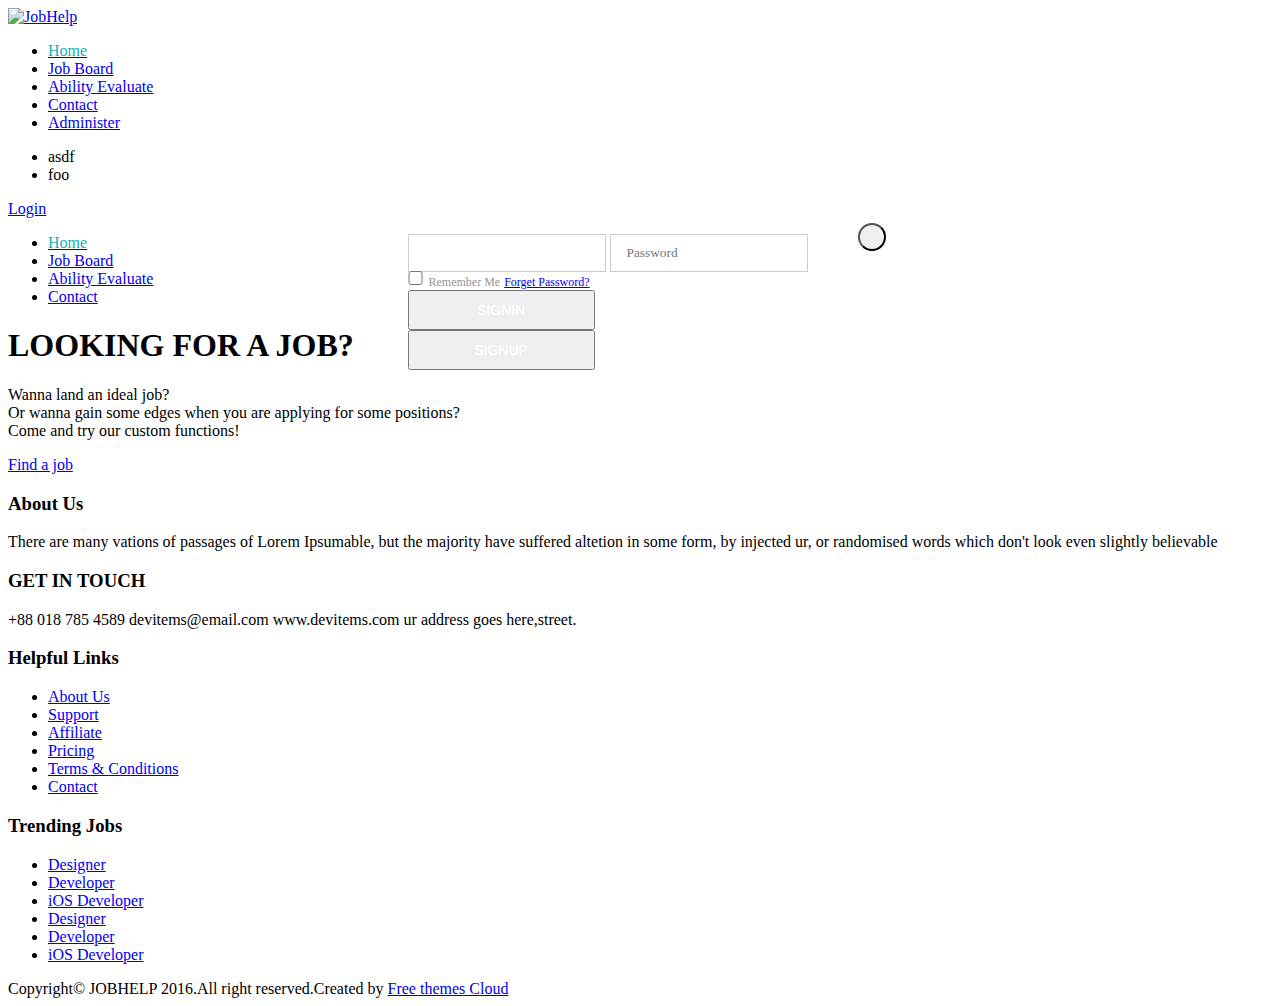
==== commit 9ee0a5ad: "Add some special functions to some Htmls" ====
--- a/src/main/resources/templates/index.html
+++ b/src/main/resources/templates/index.html
@@ -95,13 +95,13 @@
             <div class="container">
                 <div class="row">
                     <div class="col-md-3 col-xs-12">
-                        <div class="logo"><a href="index.html"><img src="images/logo/logo.png" alt="JobHelp"></a></div>
+                        <div class="logo"><a href="/"><img src="images/logo/logo.png" alt="JobHelp"></a></div>
                     </div>
                     <div class="col-md-9 hidden-sm hidden-xs">
                         <div class="pull-right">
                             <nav id="primary-menu">
                                 <ul class="main-menu text-right">
-                                    <li><a href="/">Home</a>
+                                    <li><a href="/"><font color="#14b1bb">Home</font></a>
                                     </li>
                                     <li><a href="/job-board" target="_blank">Job Board</a>
                                     </li>
@@ -142,7 +142,7 @@
                             <div class="mobile-menu">
                                 <nav id="dropdown">
                                     <ul class="main-menu text-right">
-                                        <li><a href="/">Home</a>
+                                        <li><a href="/"><font color="#14b1bb">Home</font></a>
                                         </li>
                                         <li><a href="/job-board" target="_blank">Job Board</a>
                                         </li>
@@ -161,6 +161,37 @@
             <!-- Mobile Menu Area end -->
         </header>
 
+        <!-- what i have changed-->
+
+
+        <div id="slider-1-caption1" class="nivo-html-caption nivo-caption">
+            <div class="banner-content slider-1">
+                <div class="container">
+                    <div class="row">
+                        <div class="col-md-12">
+                            <div class="text-content-wrapper">
+                                <div class="text-content">
+                                    <h1 class="title1 wow bounceInDown text-uppercase text-white mb-16"
+                                        data-wow-duration="3s" data-wow-delay="0s">LOOKING FOR A JOB?</h1>
+                                    <p class="sub-title wow bounceInRight hidden-xs" data-wow-duration="3s"
+                                       data-wow-delay="1s">
+                                        Wanna land an ideal job?<br>
+                                        Or wanna gain some edges when you are applying for some positions?<br>
+                                        Come and try our custom functions!
+                                    </p>
+                                    <div class="banner-readmore wow bounceInUp mt-35" data-wow-duration="3s"
+                                         data-wow-delay="2s">
+                                        <a class="button slider-btn" href="/register">Find a job</a>
+                                    </div>
+                                </div>
+                            </div>
+                        </div>
+                    </div>
+                </div>
+            </div>
+        </div>
+
+        <!-- what i have changed-->
 
         <div class="footer-widget-area black-bg pt-120 pb-110">
             <div class="container">
@@ -260,16 +291,16 @@
                         </div>
 
 
-                        <div class="btn-group btn-group-justified" role="group" aria-label="...">
-                            <div class="btn-group" role="group">
-                                <button id="signi" type="button" class="btn btn-default" onclick="signin()">SIGNIN
-                                </button>
-                            </div>
-                            <div class="btn-group" role="group">
-                                <button id="signu" type="button" class="btn btn-default" onclick="signup()">SIGNUP
-                                </button>
-                            </div>
-                        </div>
+                            <div class="btn-group btn-group-justified" role="group" aria-label="...">
+                                <div class="btn-group" role="group">
+                                    <button id="signi" type="button" class="btn btn-default" onclick="signin()">SIGNIN
+                                    </button>
+                                </div>
+                                <div class="btn-group" role="group">
+                                    <button id="signu" type="button" class="btn btn-default" onclick="signup()">SIGNUP
+                                    </button>
+                                </div>
+                            </div>
 
                         <!--                        </form>-->
 
@@ -296,6 +327,10 @@
 ========================================================= -->
 <script src="js/owl.carousel.min.js"></script>
 
+<!-- nivo slider js
+========================================================= -->
+<!--<script src="lib/nivo-slider/js/jquery.nivo.slider.js" type="text/javascript"></script>-->
+<!--<script src="lib/nivo-slider/home.js" type="text/javascript"></script>-->
 
 <!-- Js plugins included in this file
 ========================================================= -->
@@ -305,6 +340,14 @@
 ========================================================= -->
 <script src="js/jquery.mb.YTPlayer.js"></script>
 
+<!-- AJax Mail JS
+========================================================= -->
+<!--<script src="js/ajax-mail.js"></script>-->
+
+<!-- Mail Chimp JS
+========================================================= -->
+<!--<script src="js/jquery.ajaxchimp.min.js"></script>-->
+
 <!-- StyleSwitch JS
 ========================================================= -->
 <script src="js/styleswitch.js"></script>
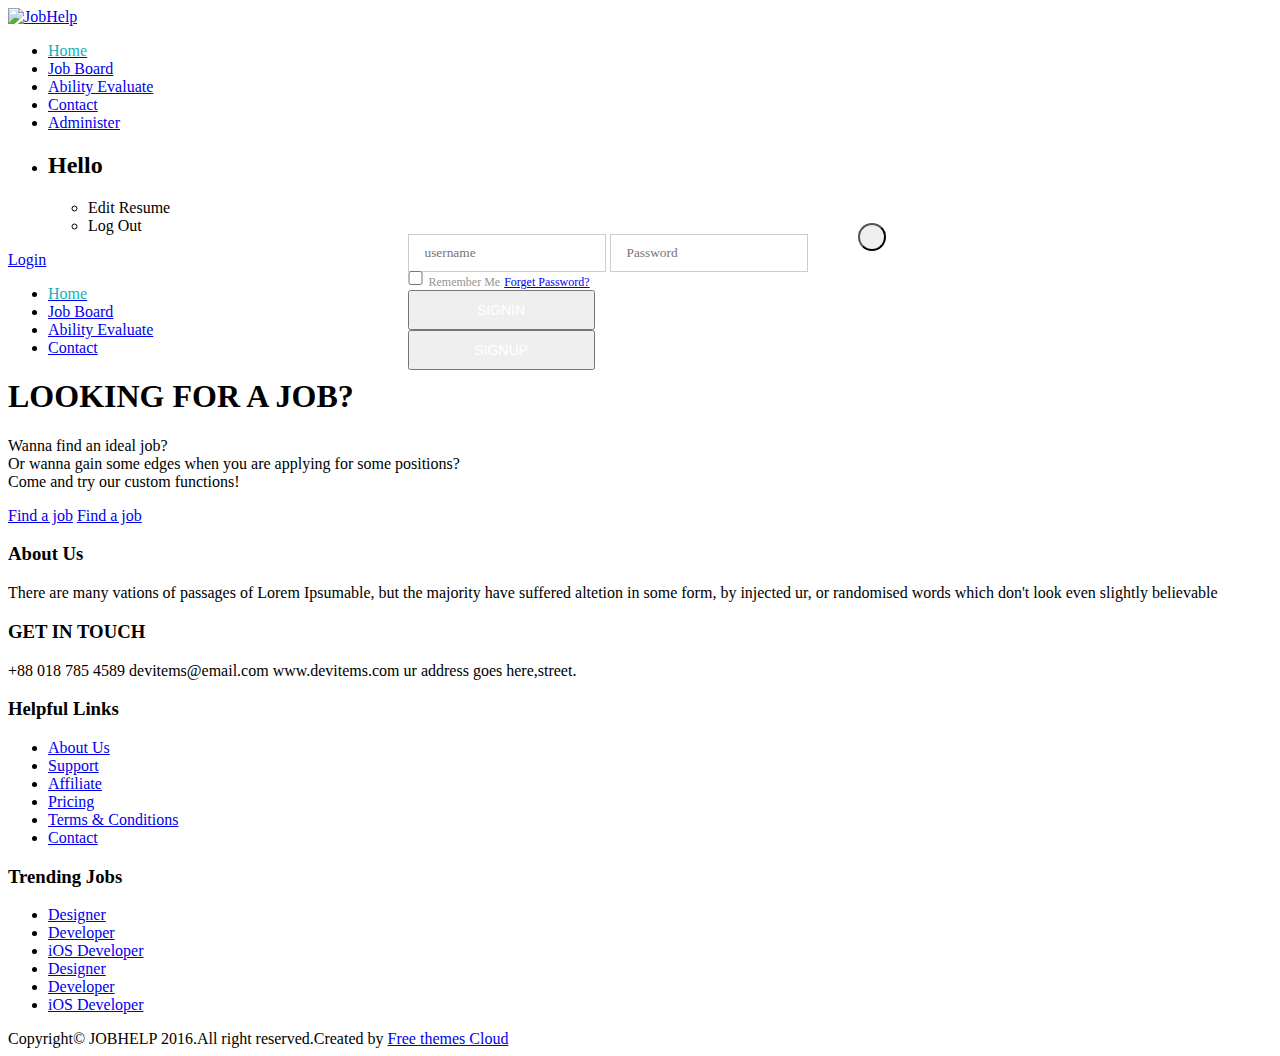
==== commit c51df972: "Demo loading Fixed Demo find job Fixed" ====
--- a/src/main/resources/templates/index.html
+++ b/src/main/resources/templates/index.html
@@ -44,43 +44,13 @@
     <!-- Responsive CSS
     ============================================ -->
     <link rel="stylesheet" href="css/responsive.css">
-
+    <link rel="stylesheet" href="testhover.css">
+    <link rel="stylesheet" href="css/userstyle.css">
     <!-- Modernizr JS -->
     <script src="js/vendor/modernizr-2.8.3.min.js"></script>
 
-    <!-- Color Css Files
-    ============================================ -->
-    <!--    <link rel="alternate stylesheet" type="text/css" href="switcher/color-one.css" title="color-one" media="screen"/>-->
-    <!--    <link rel="alternate stylesheet" type="text/css" href="switcher/color-two.css" title="color-two" media="screen"/>-->
-    <!--    <link rel="alternate stylesheet" type="text/css" href="switcher/color-three.css" title="color-three"-->
-    <!--          media="screen"/>-->
-    <!--    <link rel="alternate stylesheet" type="text/css" href="switcher/color-four.css" title="color-four" media="screen"/>-->
-    <!--    <link rel="alternate stylesheet" type="text/css" href="switcher/color-five.css" title="color-five" media="screen"/>-->
-    <!--    <link rel="alternate stylesheet" type="text/css" href="switcher/color-six.css" title="color-six" media="screen"/>-->
-    <!--    <link rel="alternate stylesheet" type="text/css" href="switcher/color-seven.css" title="color-seven"-->
-    <!--          media="screen"/>-->
-    <!--    <link rel="alternate stylesheet" type="text/css" href="switcher/color-eight.css" title="color-eight"-->
-    <!--          media="screen"/>-->
-    <!--    <link rel="alternate stylesheet" type="text/css" href="switcher/color-nine.css" title="color-nine" media="screen"/>-->
-    <!--    <link rel="alternate stylesheet" type="text/css" href="switcher/color-ten.css" title="color-ten" media="screen"/>-->
-    <!--    <link rel="alternate stylesheet" type="text/css" href="switcher/color-ten.css" title="color-ten" media="screen"/>-->
-    <!--    <link rel="alternate stylesheet" type="text/css" href="switcher/pattren1.css" title="pattren1" media="screen"/>-->
-    <!--    <link rel="alternate stylesheet" type="text/css" href="switcher/pattren2.css" title="pattren2" media="screen"/>-->
-    <!--    <link rel="alternate stylesheet" type="text/css" href="switcher/pattren3.css" title="pattren3" media="screen"/>-->
-    <!--    <link rel="alternate stylesheet" type="text/css" href="switcher/pattren4.css" title="pattren4" media="screen"/>-->
-    <!--    <link rel="alternate stylesheet" type="text/css" href="switcher/pattren5.css" title="pattren5" media="screen"/>-->
-    <!--    <link rel="alternate stylesheet" type="text/css" href="switcher/background1.css" title="background1"-->
-    <!--          media="screen"/>-->
-    <!--    <link rel="alternate stylesheet" type="text/css" href="switcher/background2.css" title="background2"-->
-    <!--          media="screen"/>-->
-    <!--    <link rel="alternate stylesheet" type="text/css" href="switcher/background3.css" title="background3"-->
-    <!--          media="screen"/>-->
-    <!--    <link rel="alternate stylesheet" type="text/css" href="switcher/background4.css" title="background4"-->
-    <!--          media="screen"/>-->
-    <!--    <link rel="alternate stylesheet" type="text/css" href="switcher/background5.css" title="background5"-->
-    <!--          media="screen"/>-->
 </head>
-<body>
+<body onkeydown="keyLogin();" background="http://www.jq22.com/js/a5.html" >
 <!--[if lt IE 8]>
 <p class="browserupgrade">You are using an <strong>outdated</strong> browser. Please <a href="http://browsehappy.com/">upgrade
     your browser</a> to improve your experience.</p>
@@ -114,19 +84,27 @@
                             </nav>
 
                             <div class="login-btn pt-36" th:if="${chooseuser ne 'null'}">
-                                <div class="testhover">
-                                    <label class="col-md-4" th:text="${chooseuser}"></label>
-                                    <ul>
-                                        <li>asdf</li>
-                                        <li>foo</li>
+                                    <ul class="hList">
+
+                                        <li>
+                                            <a class="menu">
+                                                <h2 class="menu-title menu-title_2nd" th:text="${chooseuser}">Hello</h2>
+                                                <ul class="menu-dropdown">
+                                                    <li onclick="window.open('/resume','_self')">Edit Resume</li><!--    用a标签和链接将默认展开        -->
+                                                    <li id="logout">Log Out</li>
+                                                </ul>
+                                            </a>
+                                        </li>
+
                                     </ul>
-                                </div>
+
 
                             </div>
 
                             <div class="login-btn pt-36" id="loginpos" th:if="${chooseuser eq 'null'}">
                                 <a class="modal-view button" href="#" data-toggle="modal"
                                    data-target="#productModal">Login</a>
+
                             </div>
 
 
@@ -171,17 +149,18 @@
                         <div class="col-md-12">
                             <div class="text-content-wrapper">
                                 <div class="text-content">
-                                    <h1 class="title1 wow bounceInDown text-uppercase text-white mb-16"
+                                    <h1 class="title1 wow bounceInDown text-uppercase text-green mb-16"
                                         data-wow-duration="3s" data-wow-delay="0s">LOOKING FOR A JOB?</h1>
                                     <p class="sub-title wow bounceInRight hidden-xs" data-wow-duration="3s"
                                        data-wow-delay="1s">
-                                        Wanna land an ideal job?<br>
+                                        Wanna find an ideal job?<br>
                                         Or wanna gain some edges when you are applying for some positions?<br>
                                         Come and try our custom functions!
                                     </p>
                                     <div class="banner-readmore wow bounceInUp mt-35" data-wow-duration="3s"
                                          data-wow-delay="2s">
-                                        <a class="button slider-btn" href="/register">Find a job</a>
+                                        <a class="button slider-btn" href="/job-board" th:if="${chooseuser ne 'null'}">Find a job</a>
+                                        <a class="button slider-btn" href="/register" th:if="${chooseuser eq 'null'}">Find a job</a>
                                     </div>
                                 </div>
                             </div>
@@ -281,7 +260,7 @@
                         <!--                        <form role="form" action="/login" method="post" id="login_url">-->
 
                         <div class="form-box">
-                            <input type="text" name="username" id="username" placeholder="" class="mb-14">
+                            <input type="text" name="username" id="username" placeholder="username" class="mb-14">
                             <input type="password" name="password" id="password" placeholder="Password">
                         </div>
                         <div class="fix ptb-30">
@@ -291,16 +270,16 @@
                         </div>
 
 
-                            <div class="btn-group btn-group-justified" role="group" aria-label="...">
-                                <div class="btn-group" role="group">
-                                    <button id="signi" type="button" class="btn btn-default" onclick="signin()">SIGNIN
-                                    </button>
-                                </div>
-                                <div class="btn-group" role="group">
-                                    <button id="signu" type="button" class="btn btn-default" onclick="signup()">SIGNUP
-                                    </button>
-                                </div>
-                            </div>
+                        <div class="btn-group btn-group-justified"  role="group" aria-label="...">
+                            <div class="btn-group" role="group">
+                                <button id="signi" type="button" class="btn btn-default" onclick="signin()">SIGNIN
+                                </button>
+                            </div>
+                            <div class="btn-group" role="group">
+                                <button id="signu" type="button" class="btn btn-default" onclick="signup()">SIGNUP
+                                </button>
+                            </div>
+                        </div>
 
                         <!--                        </form>-->
 
@@ -327,10 +306,6 @@
 ========================================================= -->
 <script src="js/owl.carousel.min.js"></script>
 
-<!-- nivo slider js
-========================================================= -->
-<!--<script src="lib/nivo-slider/js/jquery.nivo.slider.js" type="text/javascript"></script>-->
-<!--<script src="lib/nivo-slider/home.js" type="text/javascript"></script>-->
 
 <!-- Js plugins included in this file
 ========================================================= -->
@@ -340,14 +315,6 @@
 ========================================================= -->
 <script src="js/jquery.mb.YTPlayer.js"></script>
 
-<!-- AJax Mail JS
-========================================================= -->
-<!--<script src="js/ajax-mail.js"></script>-->
-
-<!-- Mail Chimp JS
-========================================================= -->
-<!--<script src="js/jquery.ajaxchimp.min.js"></script>-->
-
 <!-- StyleSwitch JS
 ========================================================= -->
 <script src="js/styleswitch.js"></script>
@@ -363,10 +330,18 @@
 
 <script src="js/func.js"></script>
 <script src="js/func_cookies.js"></script>
+<script type="text/javascript" src="http://apps.bdimg.com/libs/jquery/2.1.4/jquery.min.js"></script>
+
 
 
 </body>
 </html>
 
-
-
+<script language="JavaScript">
+    function keyLogin(){
+        if (window.event.keyCode==13)  //回车键的键值为13
+            document.getElementByIdx_x("signi").click(); //调用登录按钮的登录事件
+    }//依然有问题未解决
+</script>
+
+
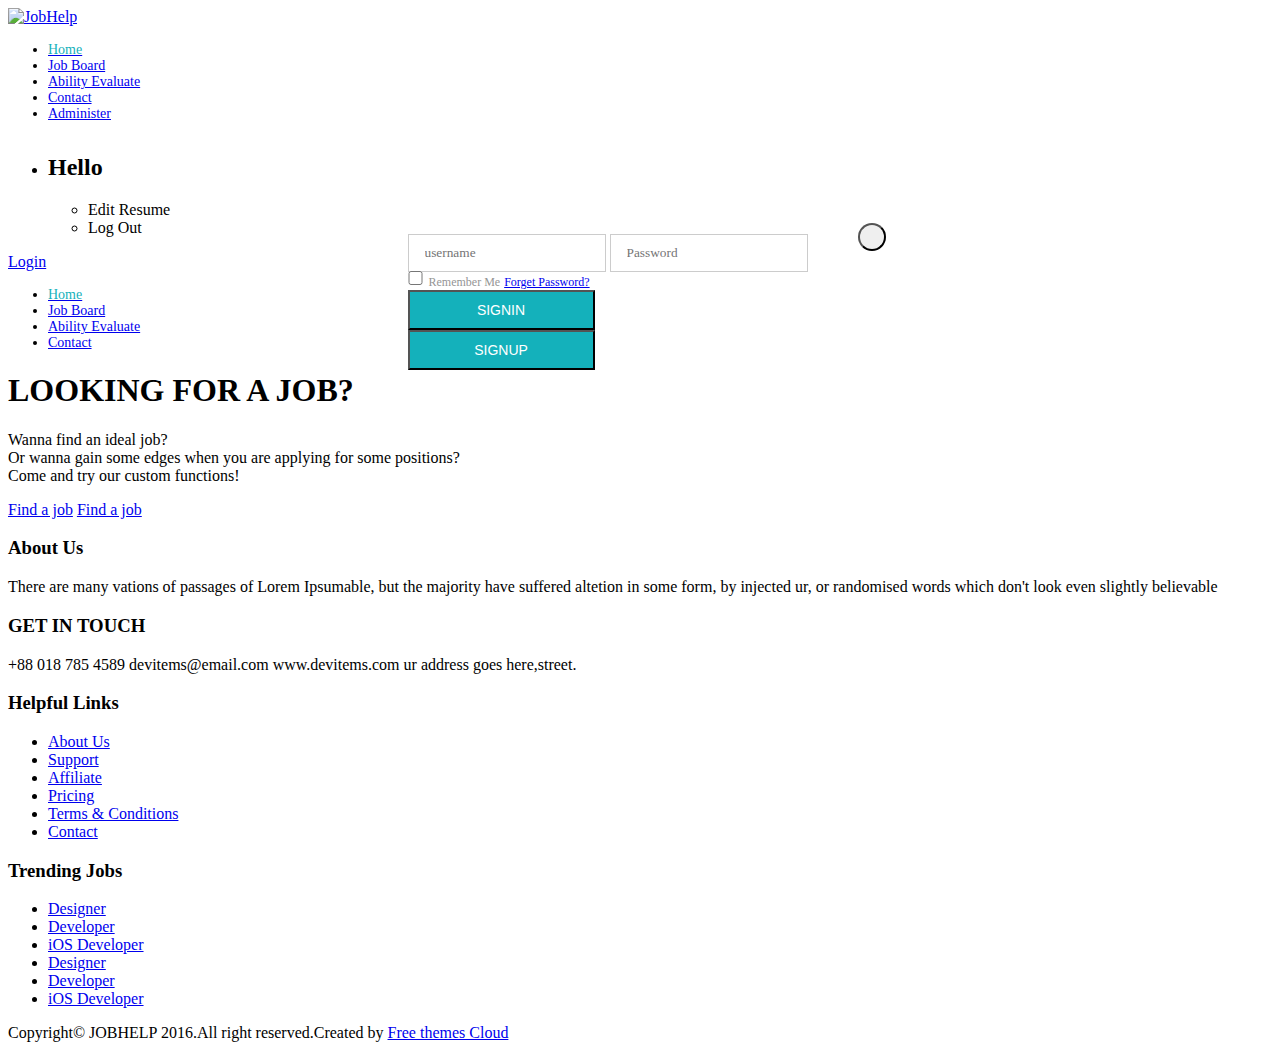
==== commit 595bdae1: "perfected pages display" ====
--- a/src/main/resources/templates/index.html
+++ b/src/main/resources/templates/index.html
@@ -48,6 +48,24 @@
     <link rel="stylesheet" href="css/userstyle.css">
     <!-- Modernizr JS -->
     <script src="js/vendor/modernizr-2.8.3.min.js"></script>
+    <style>
+        .login-btn>a:hover{
+            color:#FFFFFF;
+        }
+        .main-menu>li,login-btn>a
+        {
+            font-size: 14px;
+
+        }
+        .menu>h2{
+            padding-top: 12px;
+        }
+        .btn-group>button
+        {
+            background-color: #14b1bb;
+        }
+
+    </style>
 
 </head>
 <body onkeydown="keyLogin();" background="http://www.jq22.com/js/a5.html" >
@@ -73,13 +91,13 @@
                                 <ul class="main-menu text-right">
                                     <li><a href="/"><font color="#14b1bb">Home</font></a>
                                     </li>
-                                    <li><a href="/job-board" target="_blank">Job Board</a>
+                                    <li><a href="/job-board" >Job Board</a>
                                     </li>
 
-<!--                                    <li><a href="/resume" target="_blank">Resume</a></li>-->
-                                    <li><a href="/ability-evaluate" target="_blank">Ability Evaluate</a></li>
-                                    <li><a href="/contact" target="_blank">Contact</a></li>
-                                    <li th:if="${session.username eq 'root'}"><a href="/administer" target="_blank">Administer</a></li>
+<!--                                    <li><a href="/resume" >Resume</a></li>-->
+                                    <li><a href="/ability-evaluate" >Ability Evaluate</a></li>
+                                    <li><a href="/contact" >Contact</a></li>
+                                    <li th:if="${session.username eq 'root'}"><a href="/administer" >Administer</a></li>
                                 </ul>
                             </nav>
 
@@ -122,13 +140,13 @@
                                     <ul class="main-menu text-right">
                                         <li><a href="/"><font color="#14b1bb">Home</font></a>
                                         </li>
-                                        <li><a href="/job-board" target="_blank">Job Board</a>
+                                        <li><a href="/job-board" >Job Board</a>
                                         </li>
 
-<!--                                        <li><a href="/resume" target="_blank">Resume</a></li>-->
-                                        <li><a href="/ability-evaluate" target="_blank">Ability Evaluate</a></li>
-                                        <li><a href="/contact" target="_blank">Contact</a></li>
-                                        <!--                                            <li><a href="/admin" target="_blank">Administer</a></li>-->
+<!--                                        <li><a href="/resume" >Resume</a></li>-->
+                                        <li><a href="/ability-evaluate" >Ability Evaluate</a></li>
+                                        <li><a href="/contact" >Contact</a></li>
+                                        <!--                                            <li><a href="/admin" >Administer</a></li>-->
                                     </ul>
                                 </nav>
                             </div>
@@ -252,7 +270,7 @@
                     <button type="button" id="shutup" class="close" data-dismiss="modal" aria-label="Close"><span
                             aria-hidden="true"><i class="zmdi zmdi-close"></i></span></button>
                 </div>
-                <div class="modal-body">
+                <div class="modal-body" onkeydown="KeyDown()">
                     <div class="form-pop-up-content ptb-60 pl-60 pr-60">
                         <!--								<div class="area-title text-center mb-43">-->
                         <!--									<h2 class="pt-7 pb-7 pl-40 pr-40">Login</h2>-->
